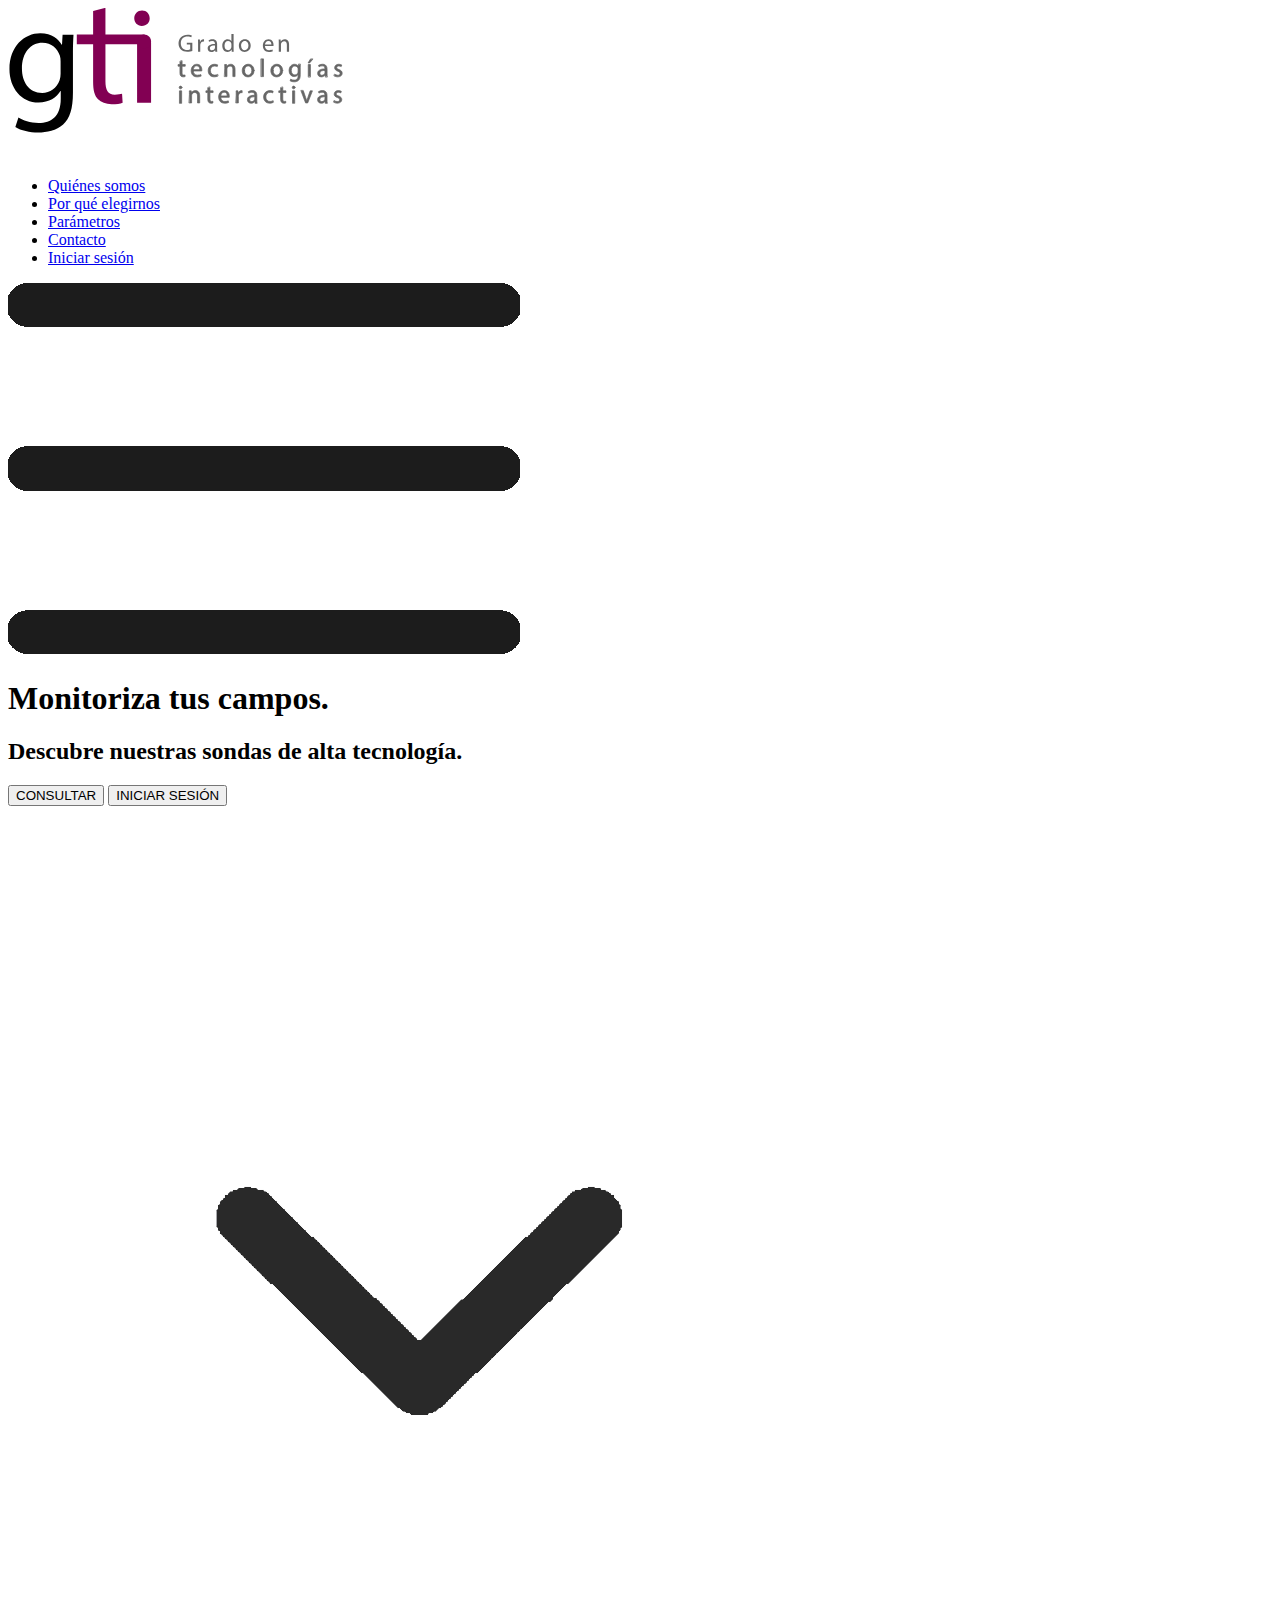
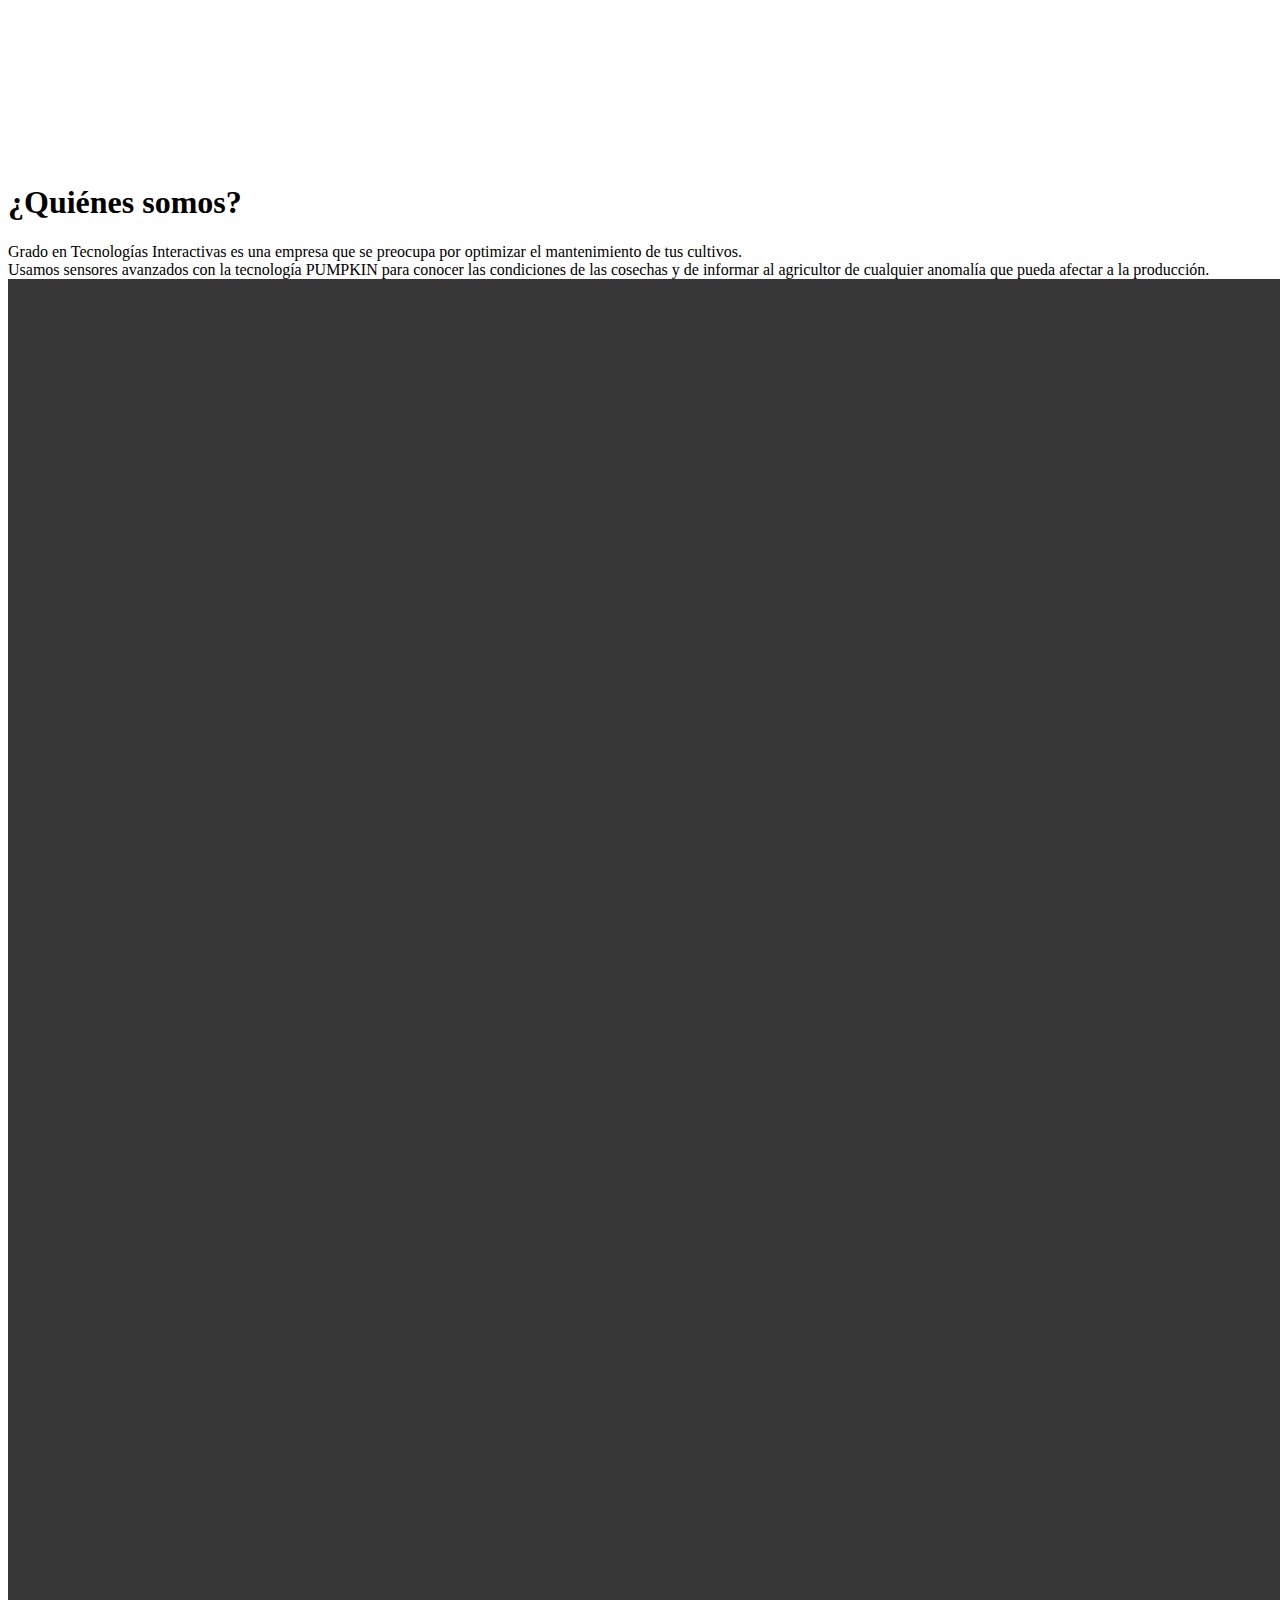
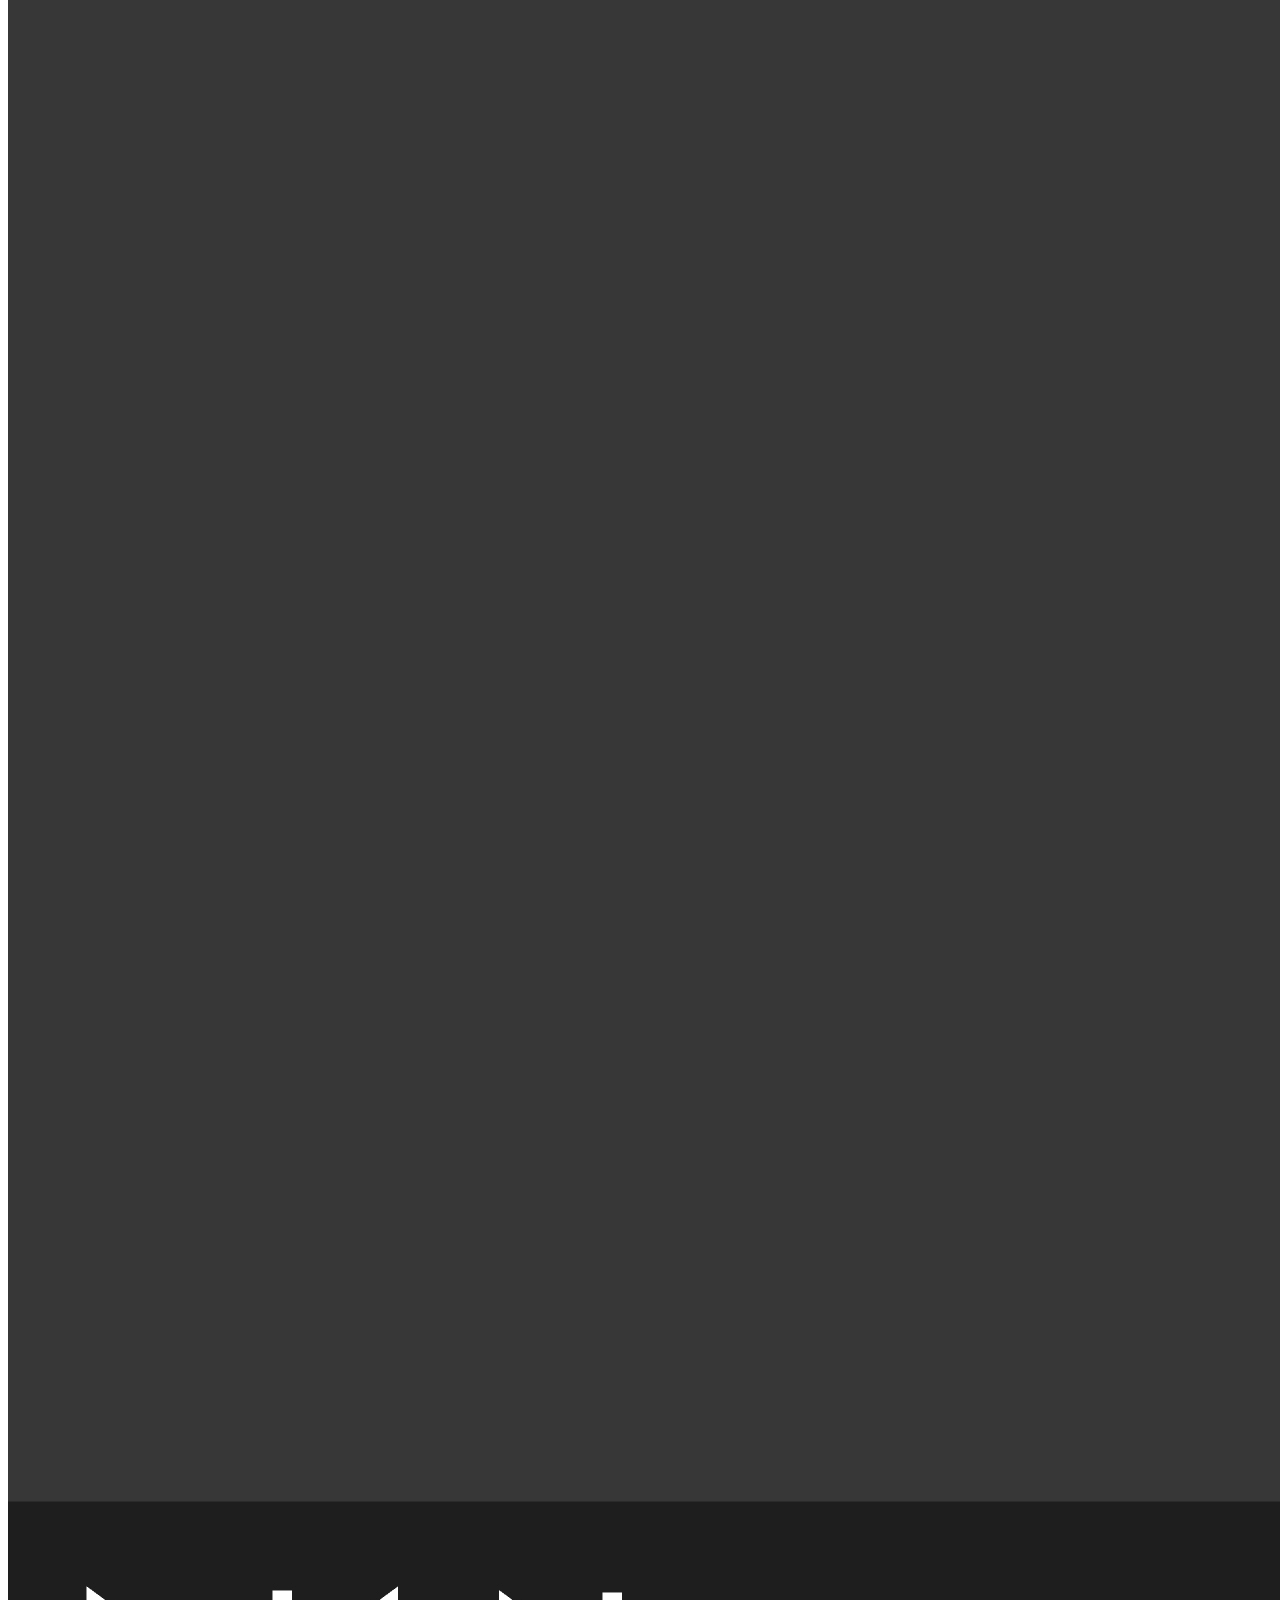
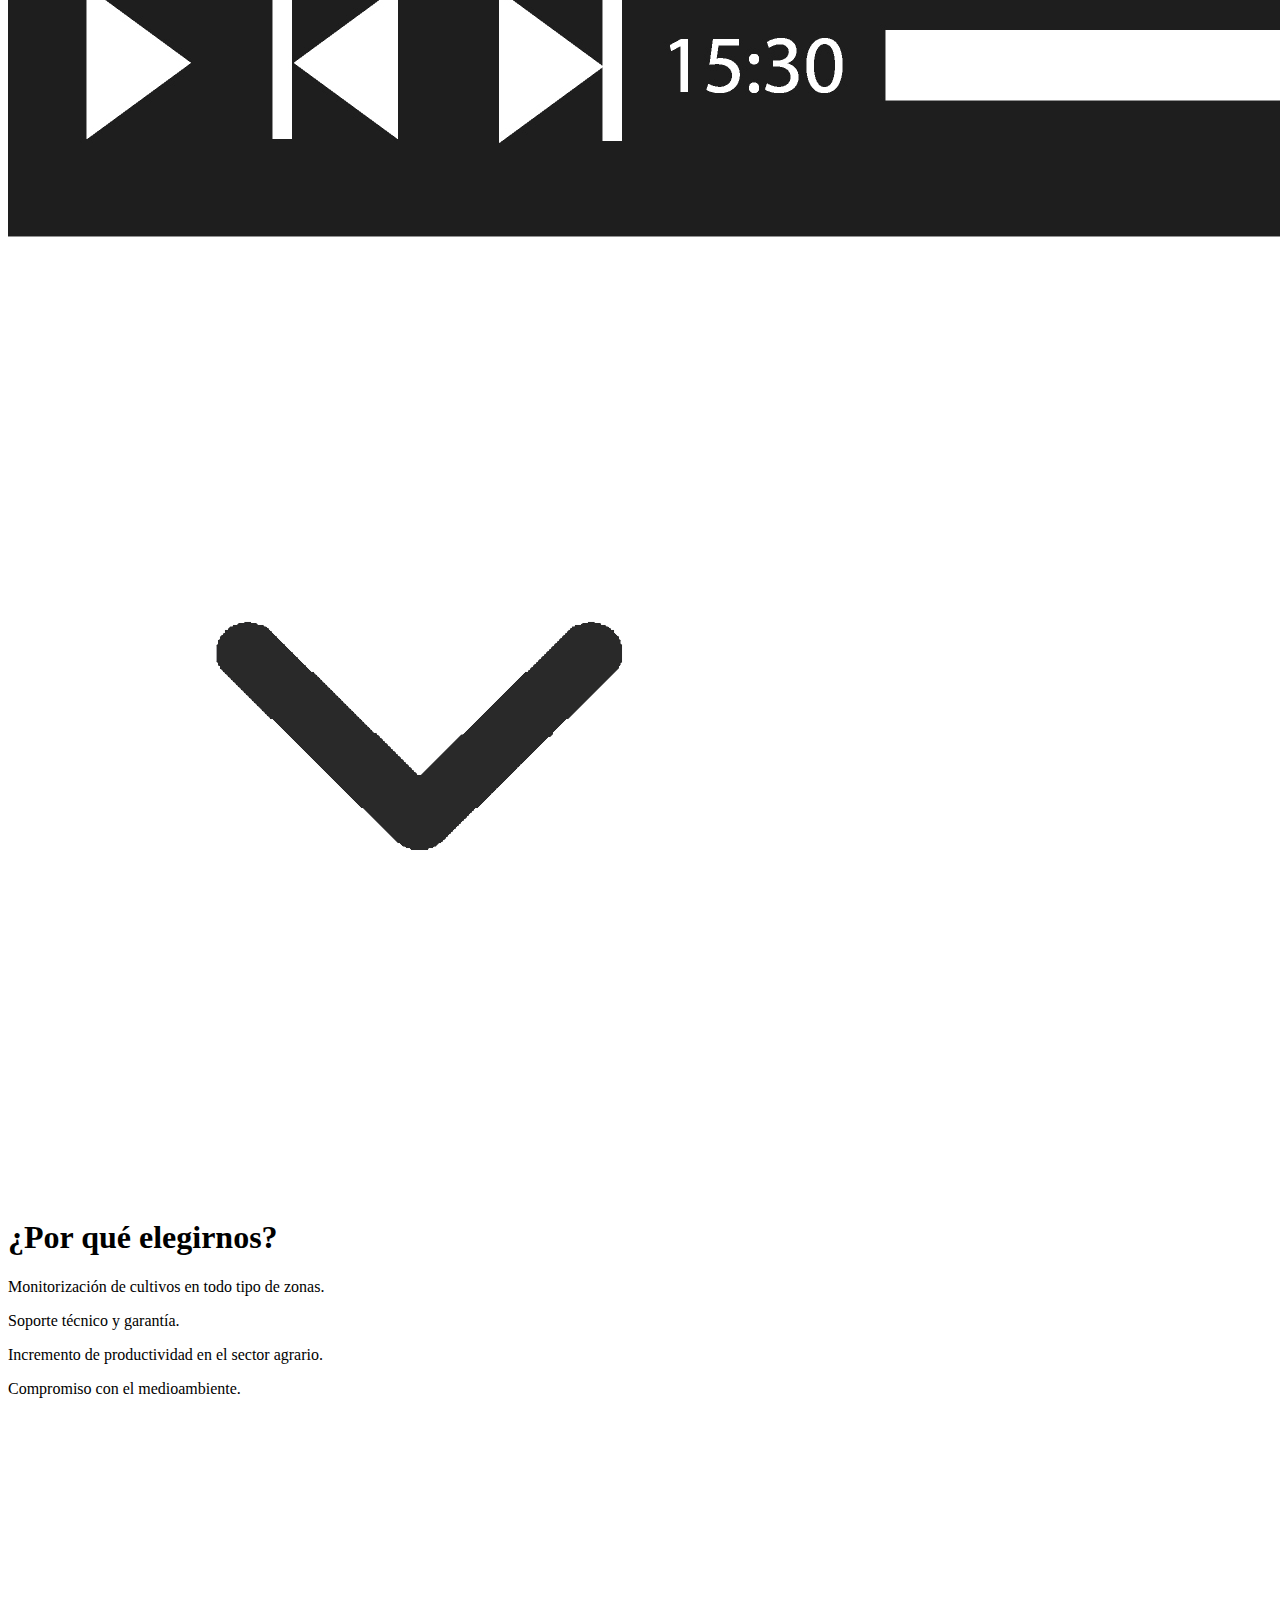
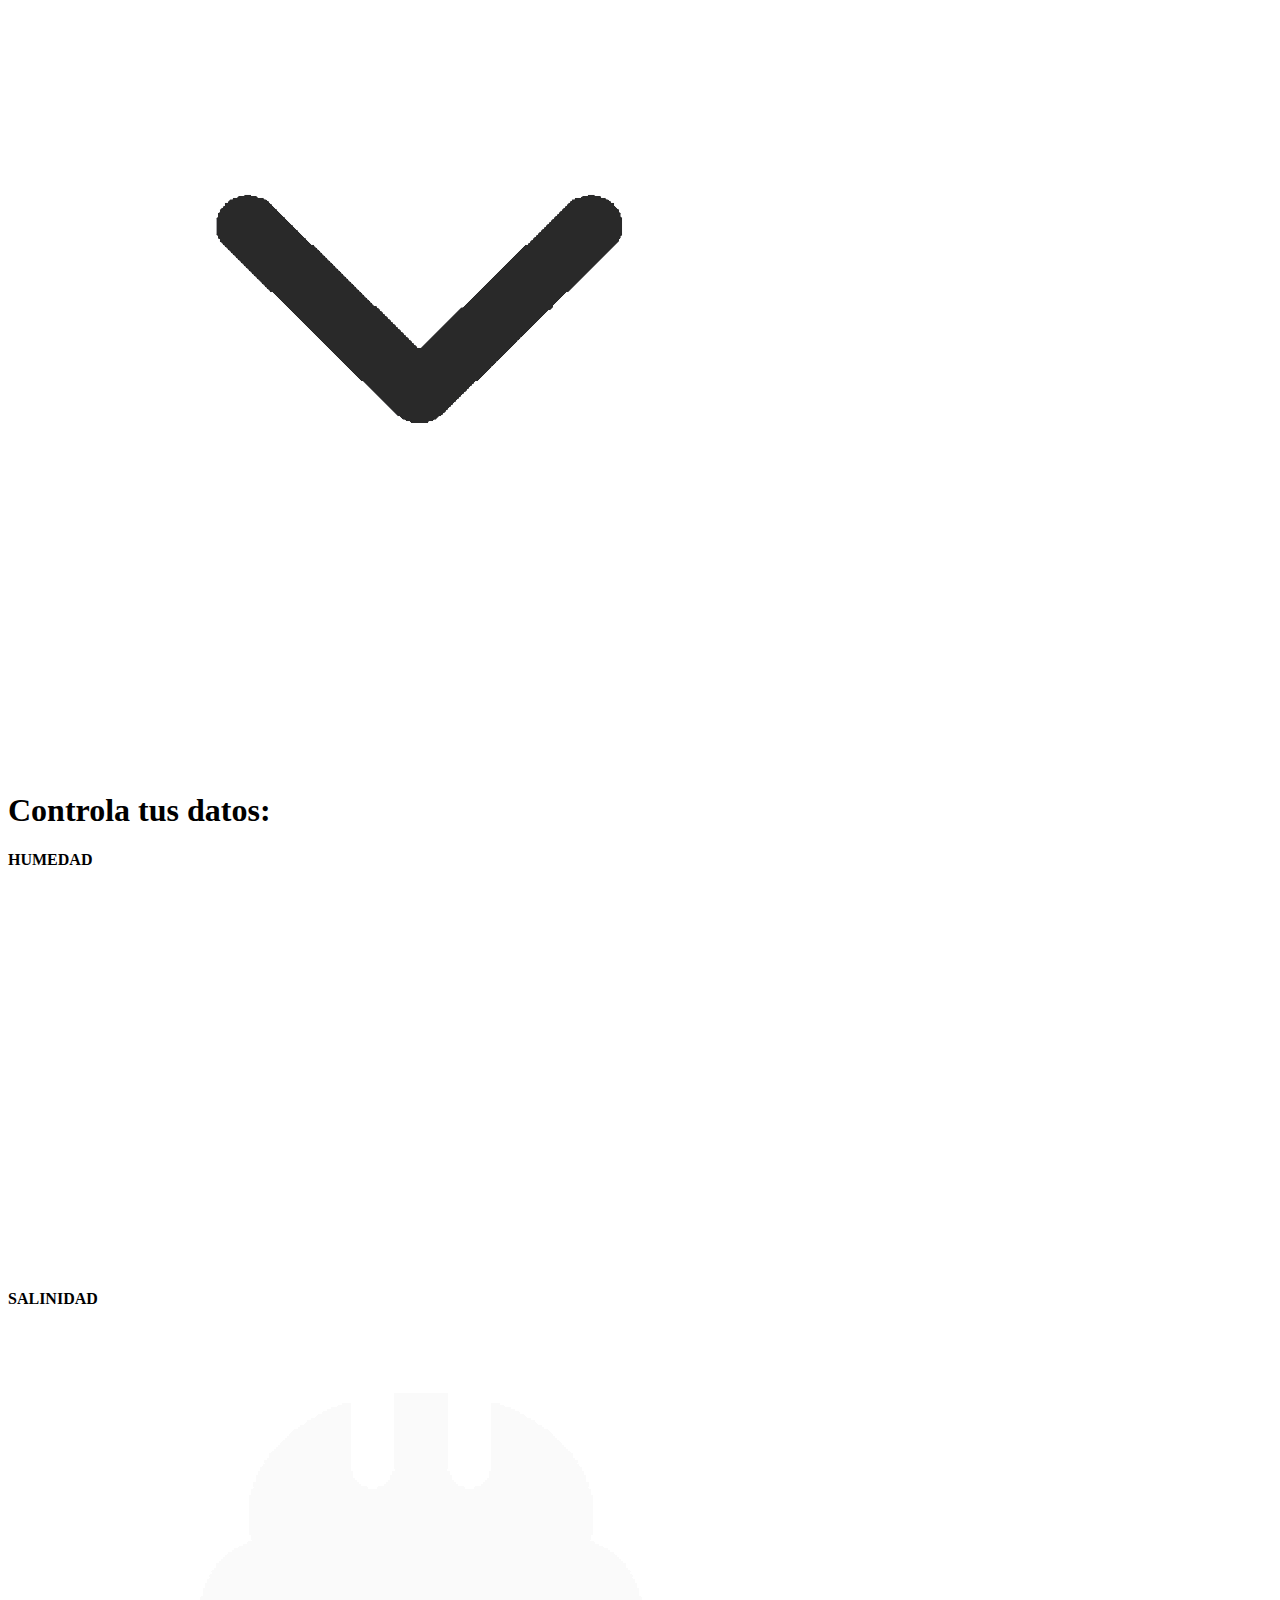
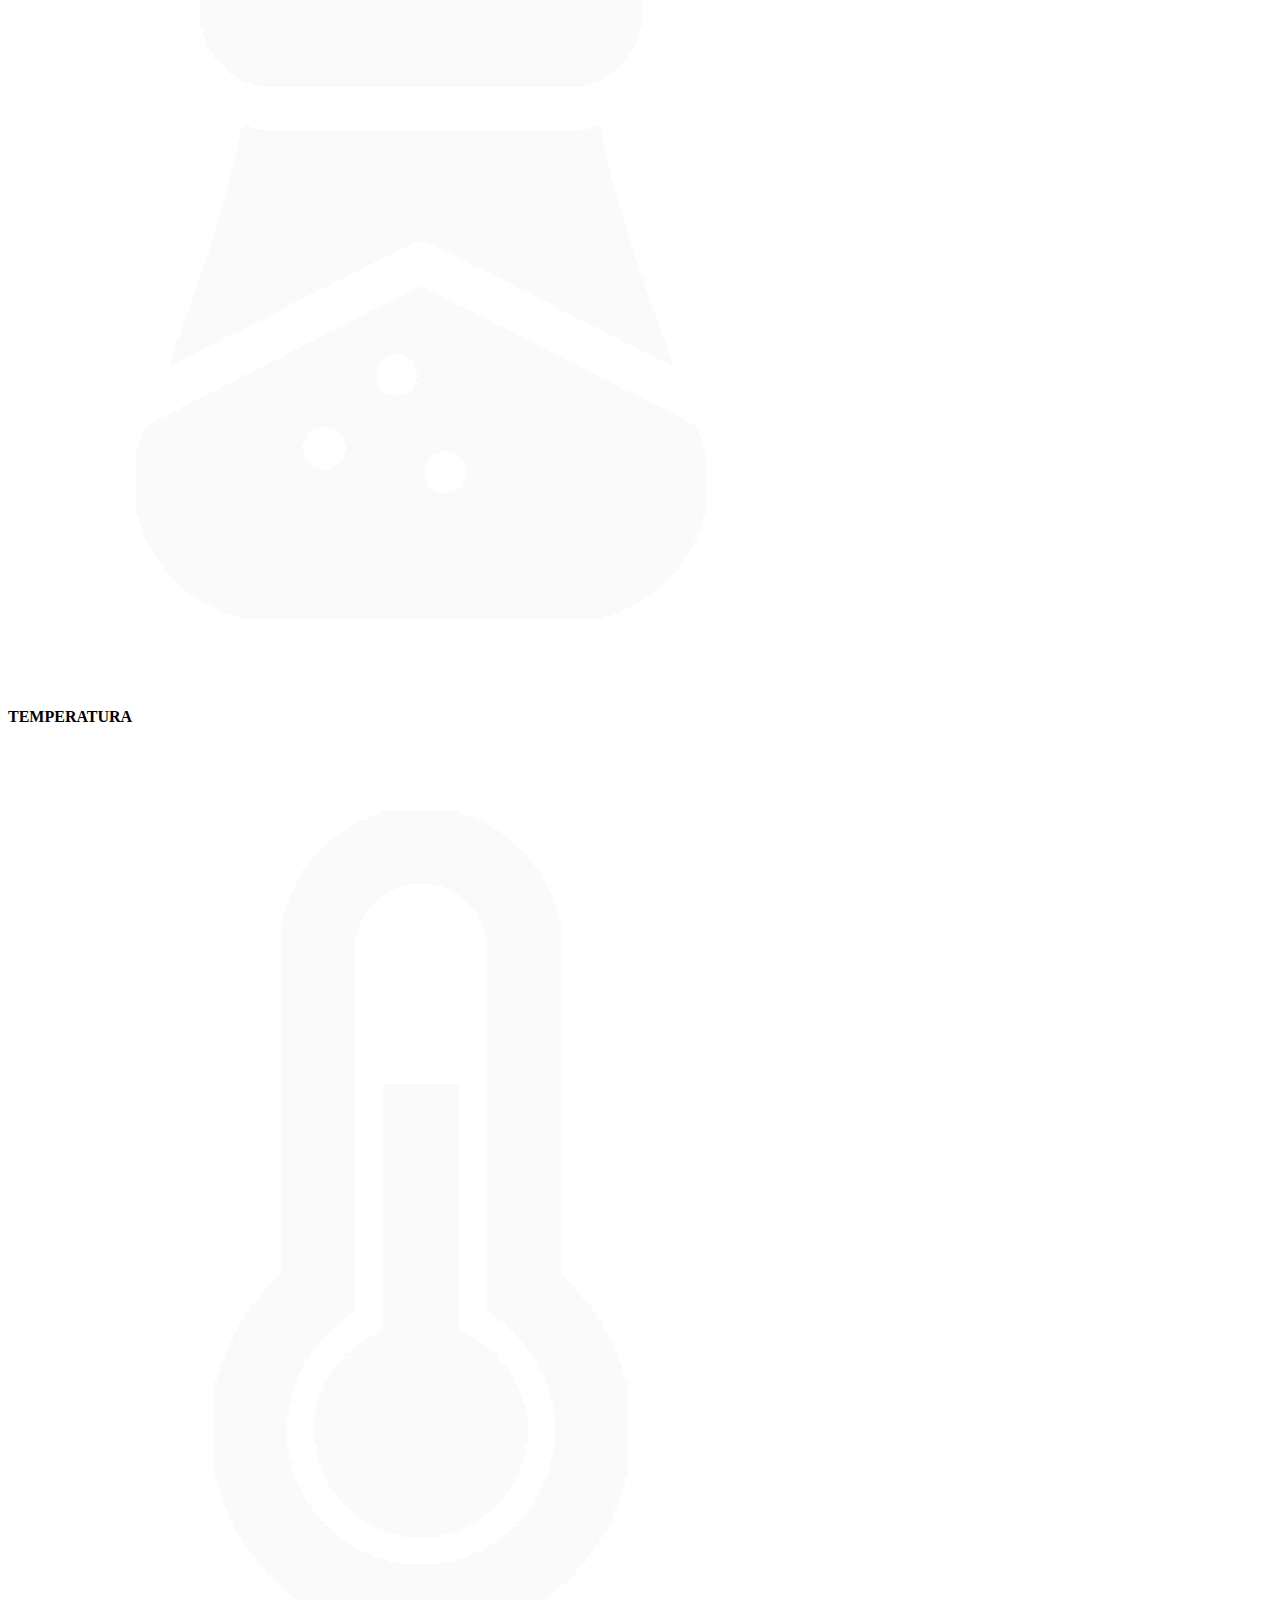
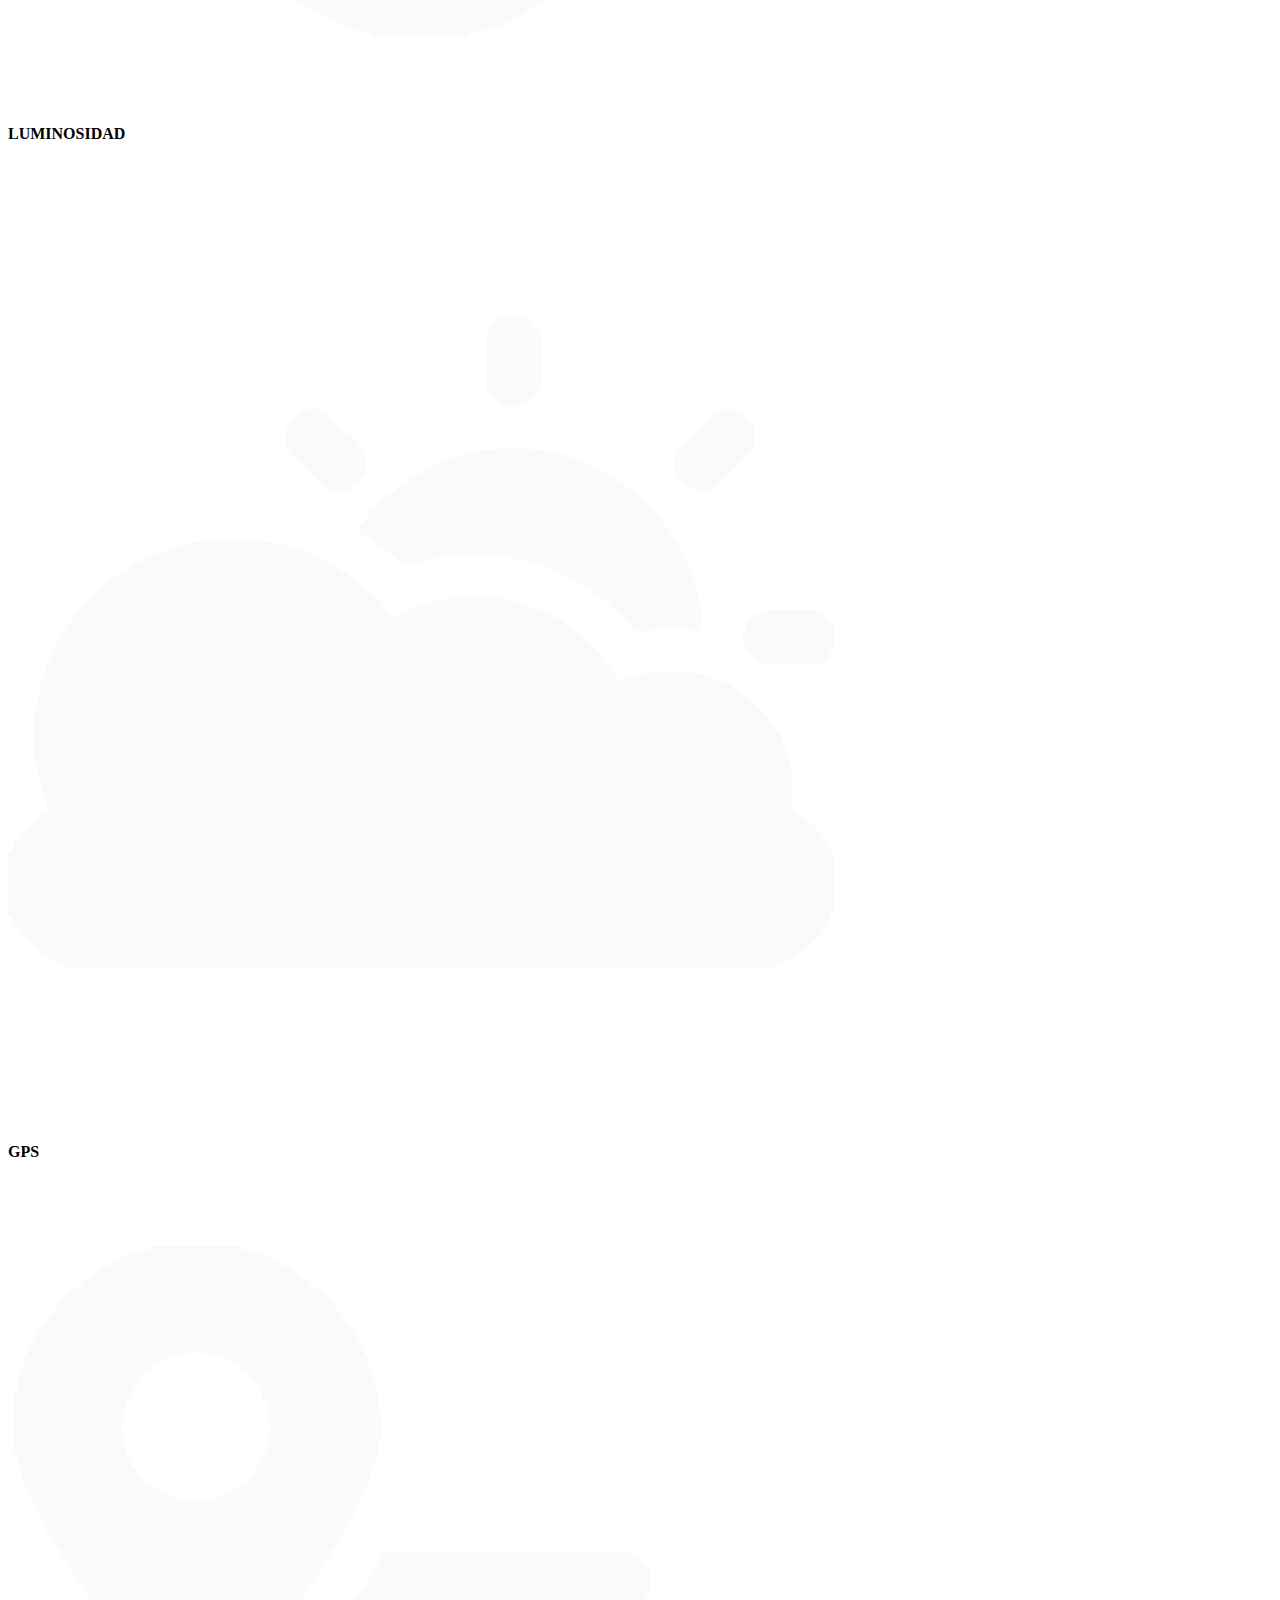
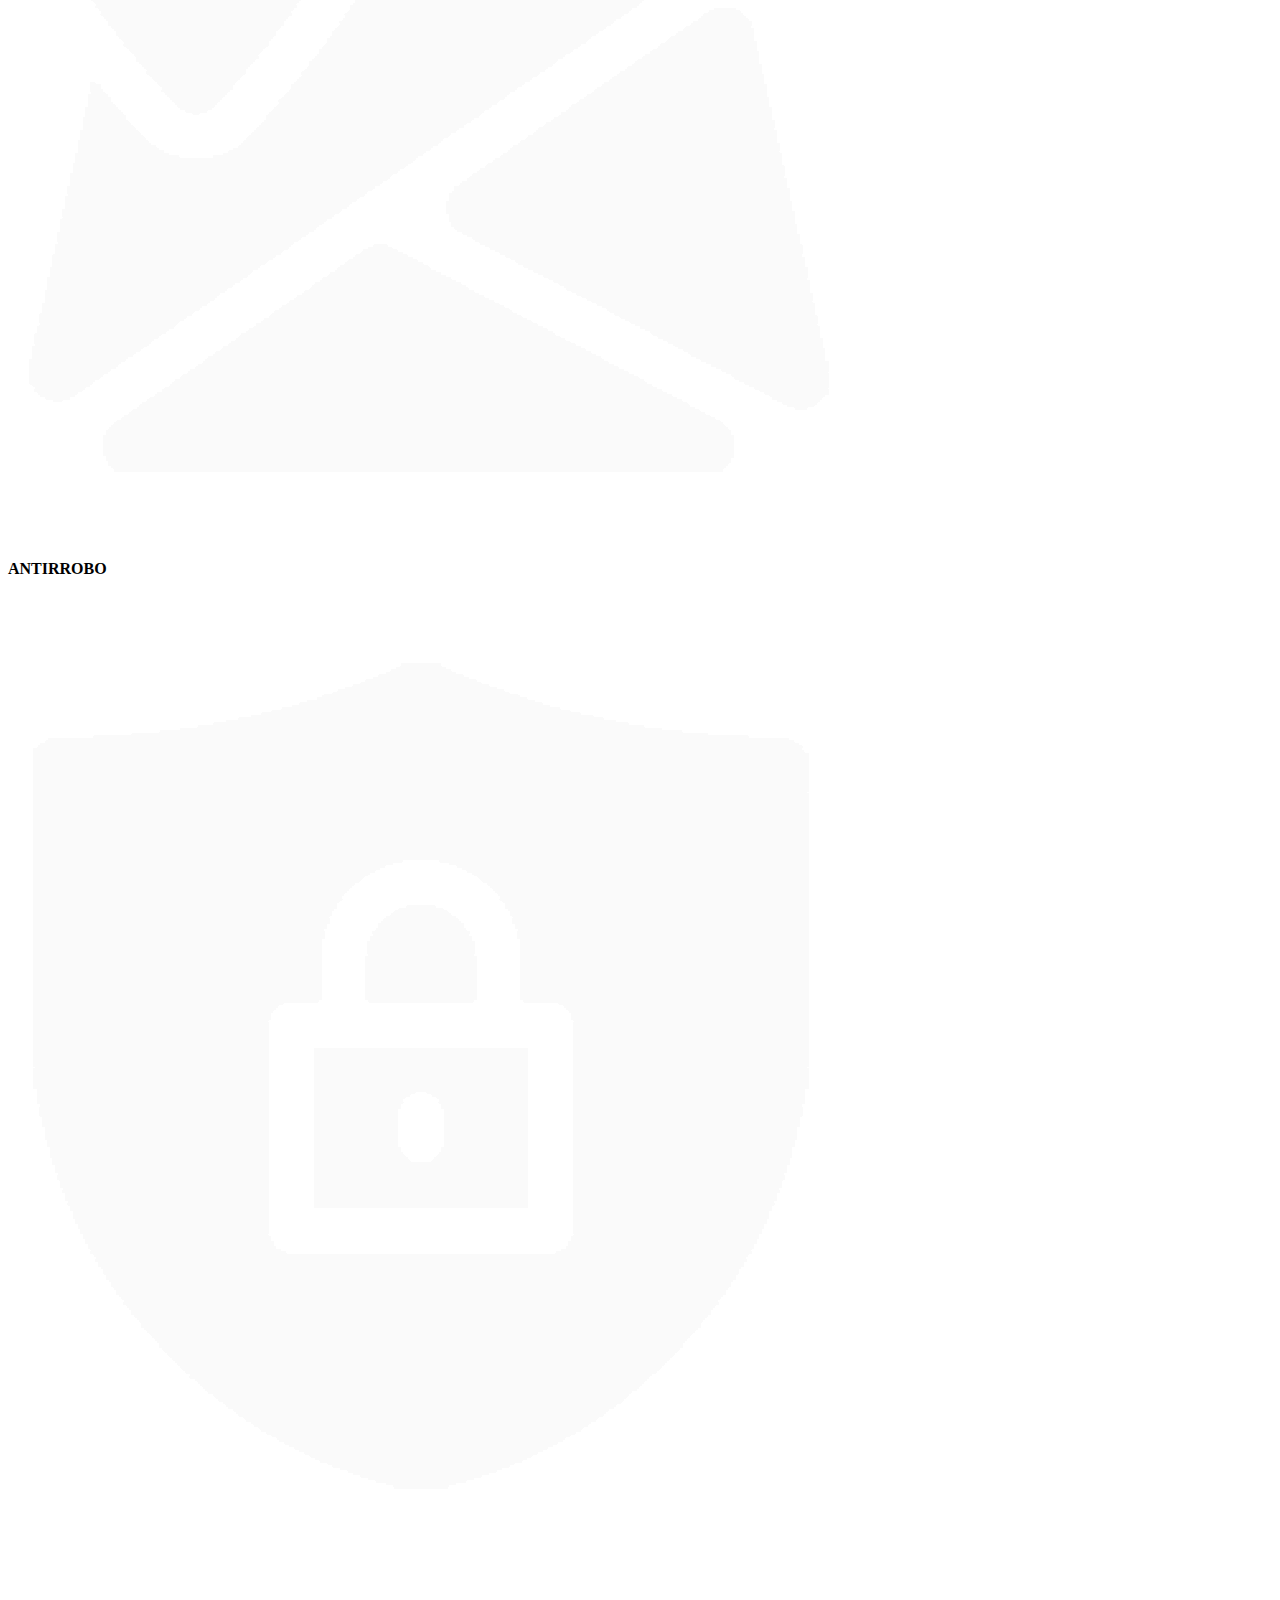
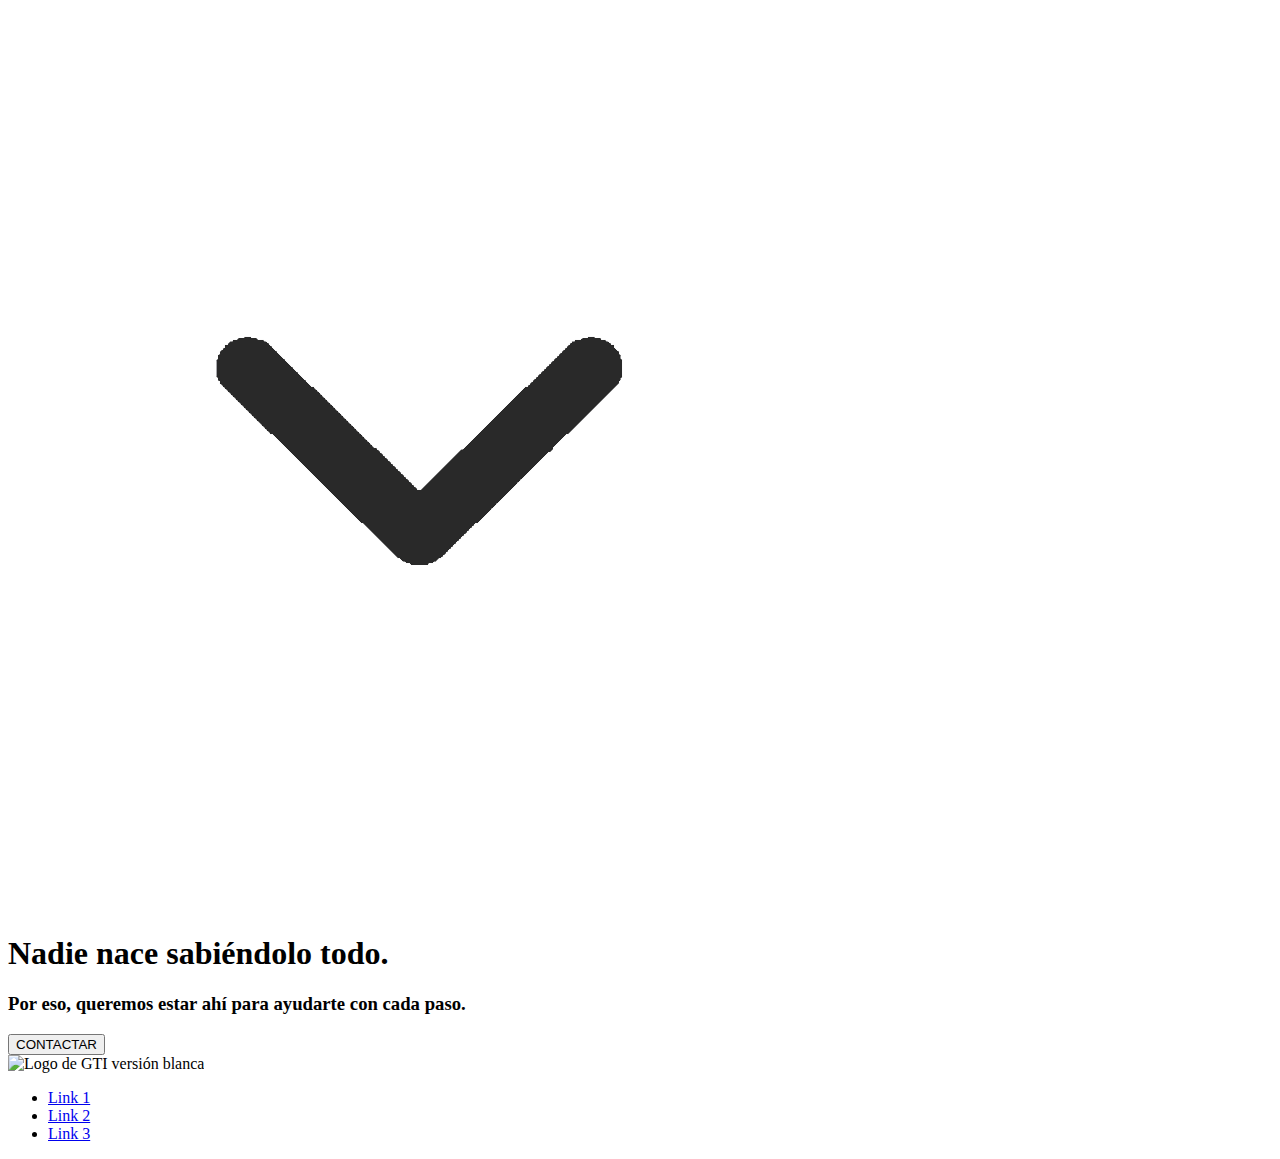
==== new/src/index.html @ cc68feb4 "update" ====
<!DOCTYPE html>
<html lang="es">

<head>
    <meta charset="UTF-8">
    <meta name="viewport" content="width=device-width, initial-scale=1.0">
	<link href="https://fonts.googleapis.com/css?family=Poppins:200,300,500&display=swap" rel="stylesheet">
    <link rel="stylesheet" type="text/css" href="app/css/main.css">
	<title>GTI - Grado en Tecnologías Interactivas</title>
</head>

<body>

	<!-- HEADER -->
	<header>
		<img src="app/img/logo.svg" alt="Logo de GTI" class="logo"> <!-- LOGO -->
		<nav>
			<ul>
				<li><a href="#">Quiénes somos</a></li>
				<li><a href="#">Por qué elegirnos</a></li>
				<li><a href="#">Parámetros</a></li>
				<li><a href="#">Contacto</a></li>
				<li class="login-button"><a href="#">Iniciar sesión</a></li>
			</ul>
		</nav>
			<img src="app/img/menu.png" class="access-nav" > <!-- MENU BURGER LINES -->
	</header>
	<!-- // -->

	<!-- LANDINGPAGE: -->

	<!-- MAIN SECTION "HELLO" --> 
	<section class="hello-container">
<!--  		<img src="app/img/agua-blanco.png" alt="Mujer con sombrero">  --><!-- HELLO BACKGROUND -->
		<div class="hello-title">
			<h1 class="title">Monitoriza tus campos.</h1>
			<h2>Descubre nuestras sondas de alta tecnología.</h2>
		</div>

		<div class="hello-calltoaction">
			<button class="full">CONSULTAR</button>
			<button class="empty login-button">INICIAR SESIÓN</button>
		</div>
		<div class="arrow-down">
			<a href="#"><img src="app/img/flecha-blanca.png" alt="Flecha bajar"></a> <!-- ARROW DOWN -->
		</div>
	</section>
	<!-- // -->

	<!-- WHO ARE WE SECTION "WHO" -->
	<section class="who-container">
		<div class="who-text-container">
			<h1 class="title">¿Quiénes somos?</h1>
			<article>
				Grado en Tecnologías Interactivas es una empresa que se preocupa por optimizar el mantenimiento de tus cultivos.<br>Usamos sensores avanzados con la tecnología PUMPKIN para conocer las condiciones de las cosechas y de informar al agricultor de cualquier anomalía que pueda afectar a la producción.
			</article>
		</div>
		<div class="separator"></div> <!-- SEPARATOR -->
		<!-- <div class="video-container"> -->
			<img class="video"src="app/img/video.jpg" alt="Clickbyte de video promocional"> <!-- VIDEO TEMPLATE (TEMPORARY) -->
		<!-- </div>  -->
		<div class="arrow-down">
			<a href="#"><img src="app/img/flecha-blanca.png" alt="Flecha bajar"></a> <!-- ARROW DOWN -->
		</div>
	</section>
	<!-- // -->

	<!-- WHY US SECTION "WHY" -->
	<section class="why-container">
		<!-- <img src="#" alt="Campo de trigo"> --><!-- BACKGROUND -->
		<h1 class="title">¿Por qué elegirnos?</h1>

		<div class="why-text-container1">
			<div class="why-text">
				<p>Monitorización de cultivos en todo tipo de zonas.</p>
			</div>
			<div class="why-text">
				<div class="separator"></div> <!-- SEPARATOR -->
			</div>
			<div class="why-text">
				<p>Soporte técnico y garantía.</p>
			</div>
			<div class="why-text">
				<div class="separator"></div> <!-- SEPARATOR -->
			</div>
		</div>

		<div class="why-text-container2">
			<div class="why-text">
				<p>Incremento de productividad en el sector agrario.</p>
			</div>
			<div class="why-text">
				<div class="separator"></div> <!-- SEPARATOR -->
			</div>
			<div class="why-text">
				<p>Compromiso con el medioambiente.</p>
			</div>			
		</div>

		<div class="arrow-down">
			<a href="#"><img src="app/img/flecha-blanca.png" alt="Flecha bajar"></a> <!-- ARROW DOWN -->
		</div>
	</section>
	<!-- // -->

	<!-- DATA PARAMETERS SECTION "DATA" -->
	<section class="data-container">
		<!-- <img src="app/img/leafes.png" alt="Hojas verdes"> --> <!-- BACKGROUND -->
		<h1 class="title">Controla tus datos:</h1>

		<div class="data-text">
			<div class="icon-box">
				<h4>HUMEDAD</h4>
				<img src="app/img/agua-blanco.png" alt="icono gotas">
			</div>
			<div class="icon-box">
				<h4>SALINIDAD</h4>
				<img src="app/img/sal-blanco.png" alt="icono salero">
			</div>

			<div class="icon-box">
				<h4>TEMPERATURA</h4>
				<img src="app/img/termometro-blanco.png" alt="icono termometro">
			</div>

			<div class="icon-box">
				<h4>LUMINOSIDAD</h4>
				<img src="app/img/nubes-y-sol-blanco.png" alt="icono sol y nubes">
			</div>

			<div class="icon-box">
				<h4>GPS</h4>
				<img src="app/img/mapa-blanco.png" alt="icono mapa">
			</div>

			<div class="icon-box">
				<h4>ANTIRROBO</h4>
				<img src="app/img/proteger-blanco.png" alt="icono escudo">
			</div>
		</div>

		<div class="arrow-down">
			<a href="#"><img src="app/img/flecha-blanca.png" alt="Flecha bajar"></a> <!-- ARROW DOWN -->
		</div>
	</section>
	<!-- // -->

	<!-- CONTACT SECTION "CONTACT" -->
	<section class="contact-container">
		<!-- <img src="#" alt="Joven agricultor sonriendo"> --> <!-- CONTACT IMAGE -->
		<div class="contact-text-container">
			<h1 class="title">Nadie nace sabiéndolo todo.</h1>
			<h3>Por eso, queremos estar ahí para ayudarte con cada paso.</h3>
			<button class="empty">CONTACTAR</button>
		</div>
	</section>
	<!-- // -->

	<!-- FOOTER -->
	<footer>
		<img src="#" alt="Logo de GTI versión blanca" class="logo"> <!-- LOGO (WHITE) -->
		<nav>
			<ul>
				<li><a href="#">Link 1</a></li>
				<li><a href="#">Link 2</a></li>
				<li><a href="#">Link 3</a></li>
			</ul>
		</nav>
	</footer>
	<!-- // --> 

</body>
</html>
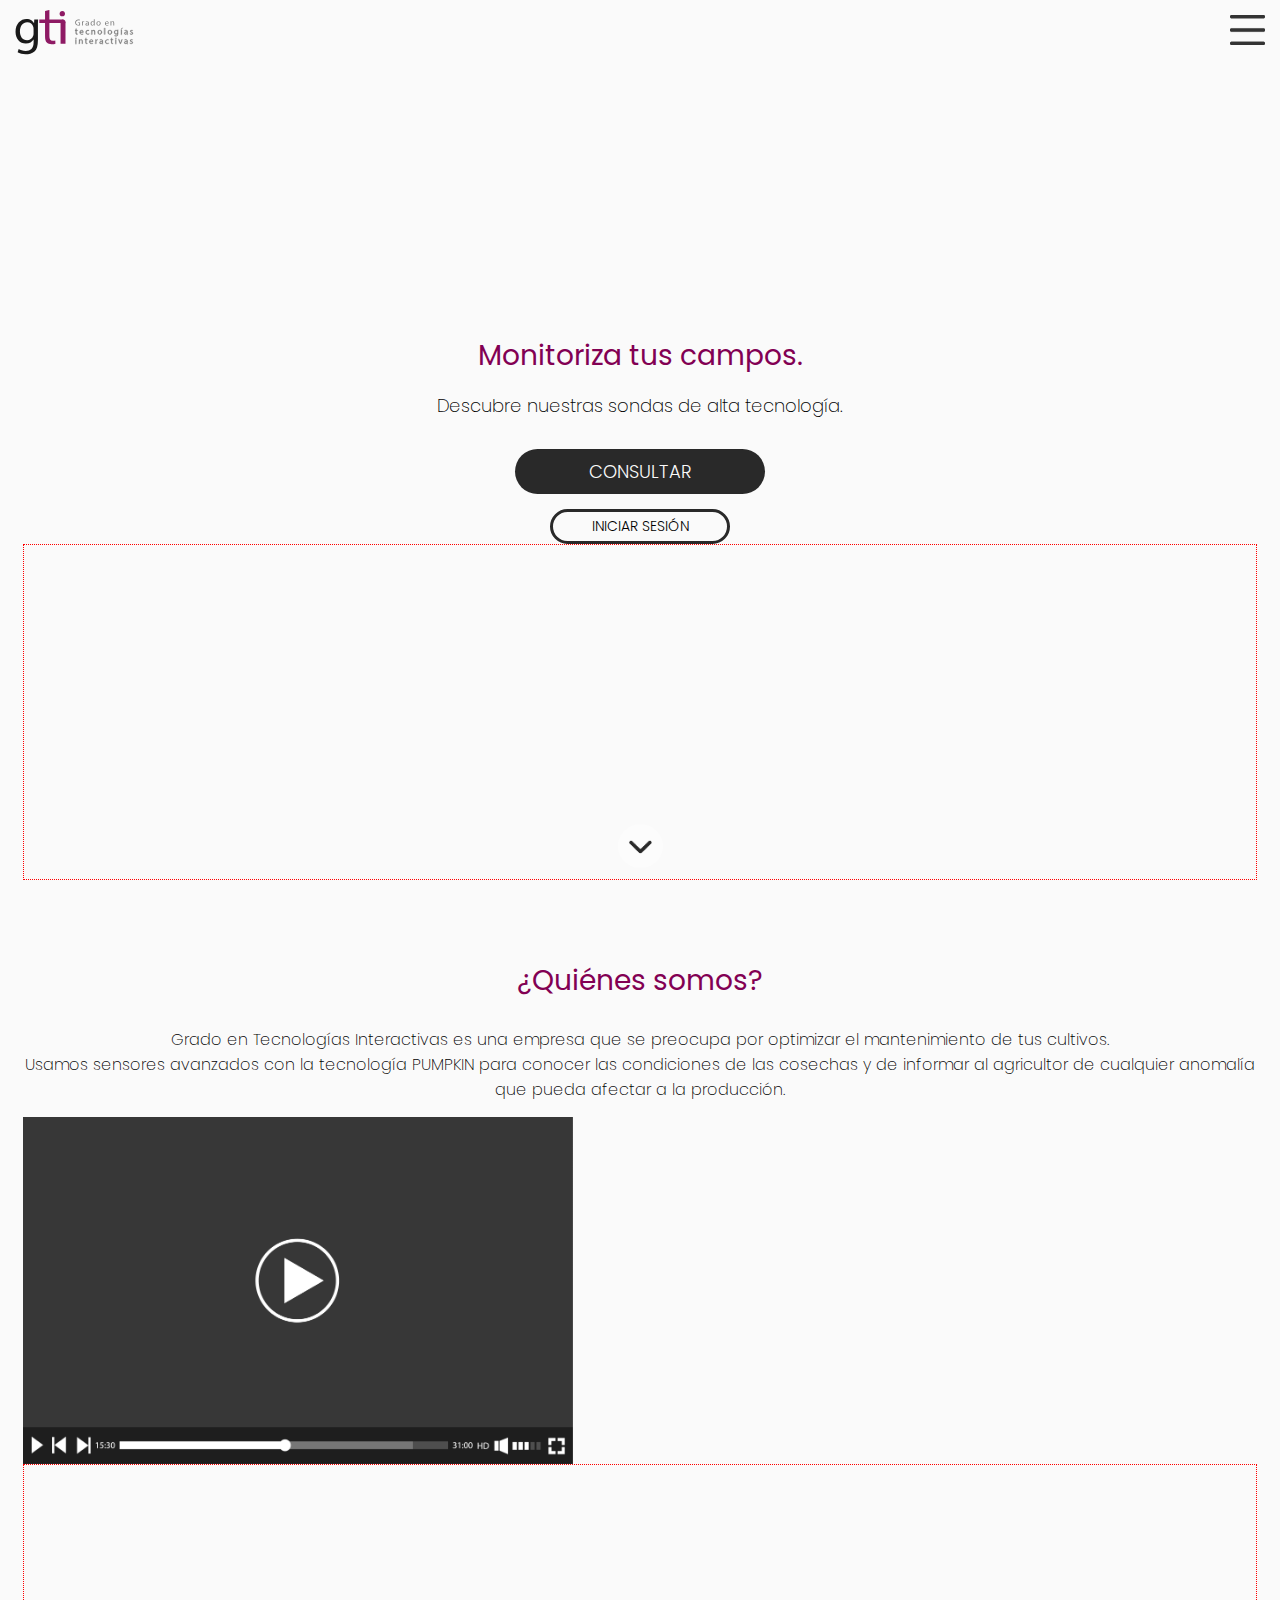
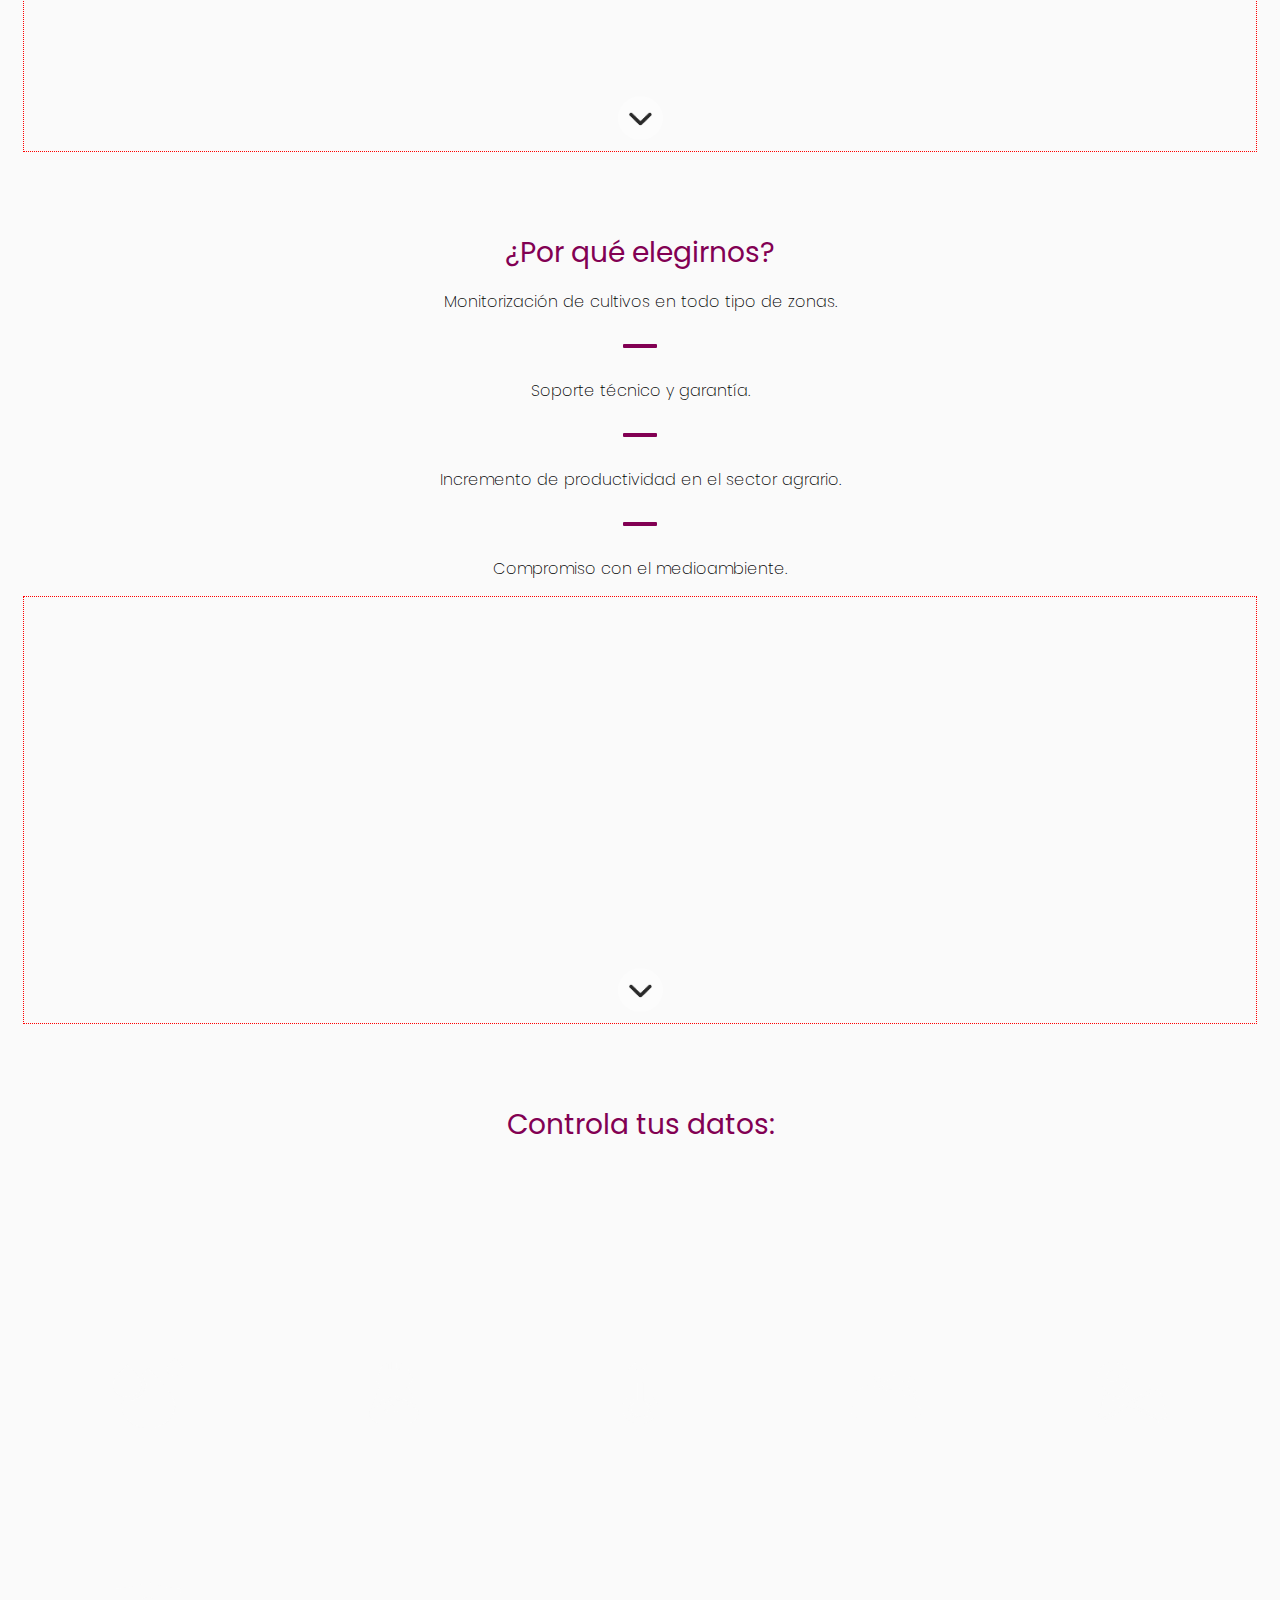
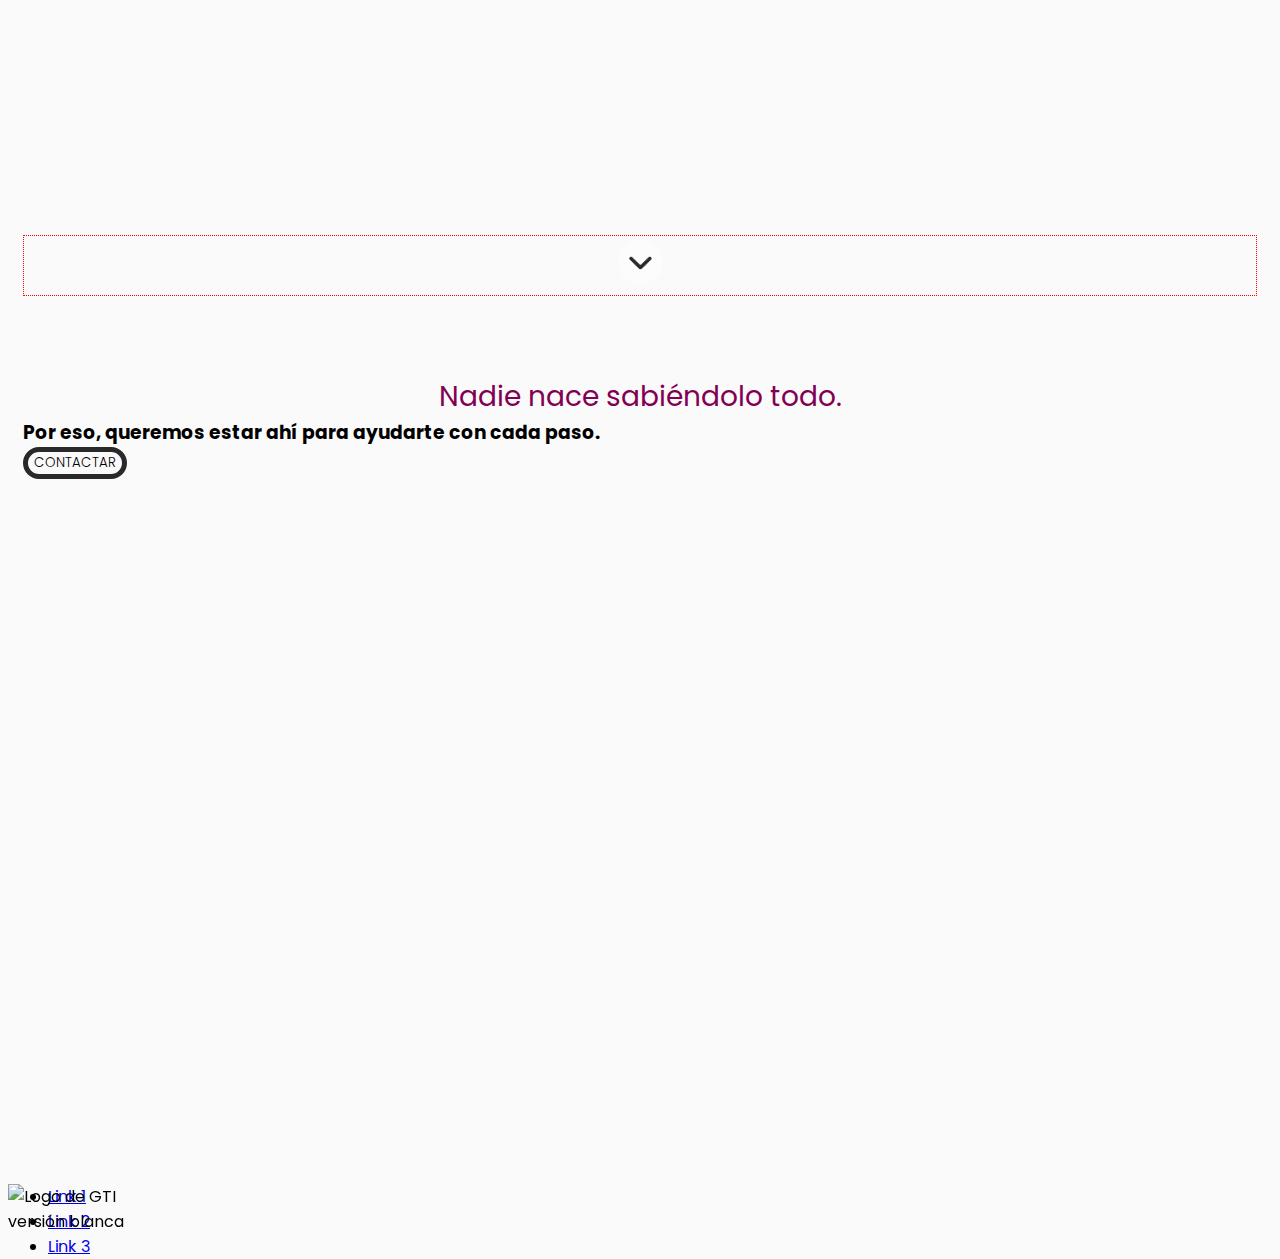
==== commit 3b898361: "gitflow-feature-stash: update2" ====
--- a/new/src/index.html
+++ b/new/src/index.html
@@ -111,7 +111,7 @@
 		<div class="data-text">
 			<div class="icon-box">
 				<h4>HUMEDAD</h4>
-				<img src="app/img/agua-blanco.png" alt="icono gotas">
+				<img src="app/img/agua-blanco1.png" alt="icono gotas">
 			</div>
 			<div class="icon-box">
 				<h4>SALINIDAD</h4>
--- a/new/src/app/css/main.css
+++ b/new/src/app/css/main.css
@@ -0,0 +1,284 @@
+html{
+	height: 100%;
+	font-family: 'Poppins', sans-serif;
+
+}
+body{
+	background-color: #fafafa;
+	/*padding: 0 15px;*/
+	height: 100%;
+}
+
+/*------HEADER------*/
+header{
+	position: fixed;
+	left: 0;
+	top: 0;
+	background-color: #fafafa;
+	opacity: 0.9;
+	width: 100%;
+	height: 40px;
+	padding: 10px 15px;
+	z-index: 1;
+}
+.logo{
+	position: fixed;
+	display: inline-block;
+	width: 120px;
+	height: auto;
+}
+
+header>nav{
+	display: none;
+}
+
+
+.access-nav{
+	float: right;
+	width: 35px;
+	height: 30px;
+	margin-top: 5px;
+	margin-right: 30px;
+}
+
+
+/*------GENERAL------*/
+
+h1,h2,h3,h4,h5,h6,p,pre{
+	margin:0;
+	padding:0
+}
+h1,h2,h3,h4{
+	
+}
+.title{
+	font-size: 28px;
+	color: #820053;
+	font-weight: 400;
+	margin: 0 auto;
+	text-align: center;
+
+}
+
+.full{
+	background-color: #292929;
+	border-radius: 50px;
+	color: #fafafa;
+	font-family:'Poppins', sans-serif;
+	width: 250px;
+	font-weight: 300;
+	border: none;
+
+}
+
+.empty{
+	background-color: transparent;
+	border-radius: 50px;
+	border: 5px solid #292929; 
+	font-family:'Poppins', sans-serif;
+	font-weight: 300;
+
+}
+
+
+/*------ARROW-DOWN------*/
+.arrow-down{
+	display: flex;
+	justify-content: center;
+	align-items:  flex-end;
+	flex-grow: 1;
+	border: 1px dotted red;
+}
+
+.arrow-down img{
+	width: 45px;
+	height: auto;
+}
+
+/*------SECTION GLOBAL------*/
+section{
+	height:88%; /*DEJAR ASI*/
+	padding-top: 80px;
+	display: flex;
+	flex-direction: column;
+	padding-left: 15px; 
+	padding-right: 15px; 
+}
+
+
+/*------SECTION HELLO------*/
+.hello-container > img{
+	position: absolute;
+	bottom: 0;
+	overflow: hidden;
+
+}
+
+/*
+	FLEX TEMPLATE
+	display: flex;
+	flex-direction: column;
+	flex-wrap: wrap;
+	justify-content: center;
+	text-align: center;
+	align-items: center;*/
+
+.hello-title{
+	margin-top: 20%; /*shall be CORRECTED!!*/
+	display: flex;
+	flex-direction: column;
+	flex-wrap: wrap;
+	justify-content: center;
+	text-align: center;
+	align-content: center; 
+}
+
+.title{
+	font-size: 28px;
+	font-weight: 400;
+}
+
+.hello-title h2{
+	font-size: 18px;
+	width: 90%;
+	margin: 15px auto 0;
+	font-weight: 200;
+}
+
+.hello-calltoaction{
+	margin-top: 30px;
+	display: flex;
+	flex-direction: column;
+	flex-wrap: wrap;
+	justify-content: center;
+	text-align: center;
+	align-items: center;
+}
+
+.hello-calltoaction .full{
+	font-size: 18px;
+	font-family:'Poppins', sans-serif;
+	height: 45px;
+}
+.hello-calltoaction .login-button{
+	margin-top: 15px; 
+	width: 180px;
+	height: 35px;
+	font-size: 14px;
+	border: 3px solid #292929;
+}
+
+
+/*------SECTION WHO------*/
+.who-container{
+
+}
+
+.who-text-container{
+	display: flex;
+	flex-wrap: wrap;
+	justify-content: center;
+	text-align: center;
+}
+.who-text-container article{
+	margin-top: 25px;
+	font-weight: 200;
+}
+.who-container .video{
+	width: 100%;
+	max-width: 550px;
+	height: auto;
+	margin-top: 15px;
+	/*margin: 30px auto 0;*/
+
+}
+
+/*------SECTION WHY------*/
+.why-container .title{
+	/*margin-bottom: 40px;*/
+	
+}
+
+.why-container > .why-text-container1{
+	display: flex;
+	flex-direction: column;
+	flex-wrap: wrap;
+	justify-content: center;
+	text-align: center;
+	align-items: center;
+}
+.why-container > .why-text-container2{
+	display: flex;
+	flex-direction: column;
+	flex-wrap: wrap;
+	justify-content: center;
+	text-align: center;
+	align-items: center;
+}
+
+
+.why-container .why-text{
+	margin: 15px auto 15px;
+	font-weight: 200;
+}
+
+.why-container .separator{
+	border: 2px solid #820053;
+	width: 30px;
+	height: 0;
+	border-radius: 1px;
+}
+
+
+/*------SECTION DATA------*/ 
+.data-container{
+	background-image:url(../img/leafes.png);
+	background-repeat: no-repeat;
+	background-size: auto 100%;
+	background-position: 40% 0;
+}
+
+.data-text{
+	padding:15px;
+	height:100%; 
+	/*min-width: 330px;*/
+	display: flex;
+	flex-direction: row;
+	flex-wrap: wrap; /*MANTIENE 3 FILAS, 2 COLUMNAS HASTA TAMAÑO IPAD*/
+	justify-content: space-between;
+	align-content: center;
+}
+
+.icon-box{
+	height:100px;
+	width: 100px; 
+	margin: 5%;
+	display: flex;
+	flex-wrap: wrap;
+	justify-content: center;
+}
+
+.icon-box h4{
+	font-size: 16px;
+	font-weight: 300;
+	width: 100%;
+	color: #fafafa;
+	margin: 0 100%;
+}
+.icon-box img{
+	height: 70px;
+	width: 70px;
+}
+
+
+
+
+
+
+
+
+
+
+
+
+
